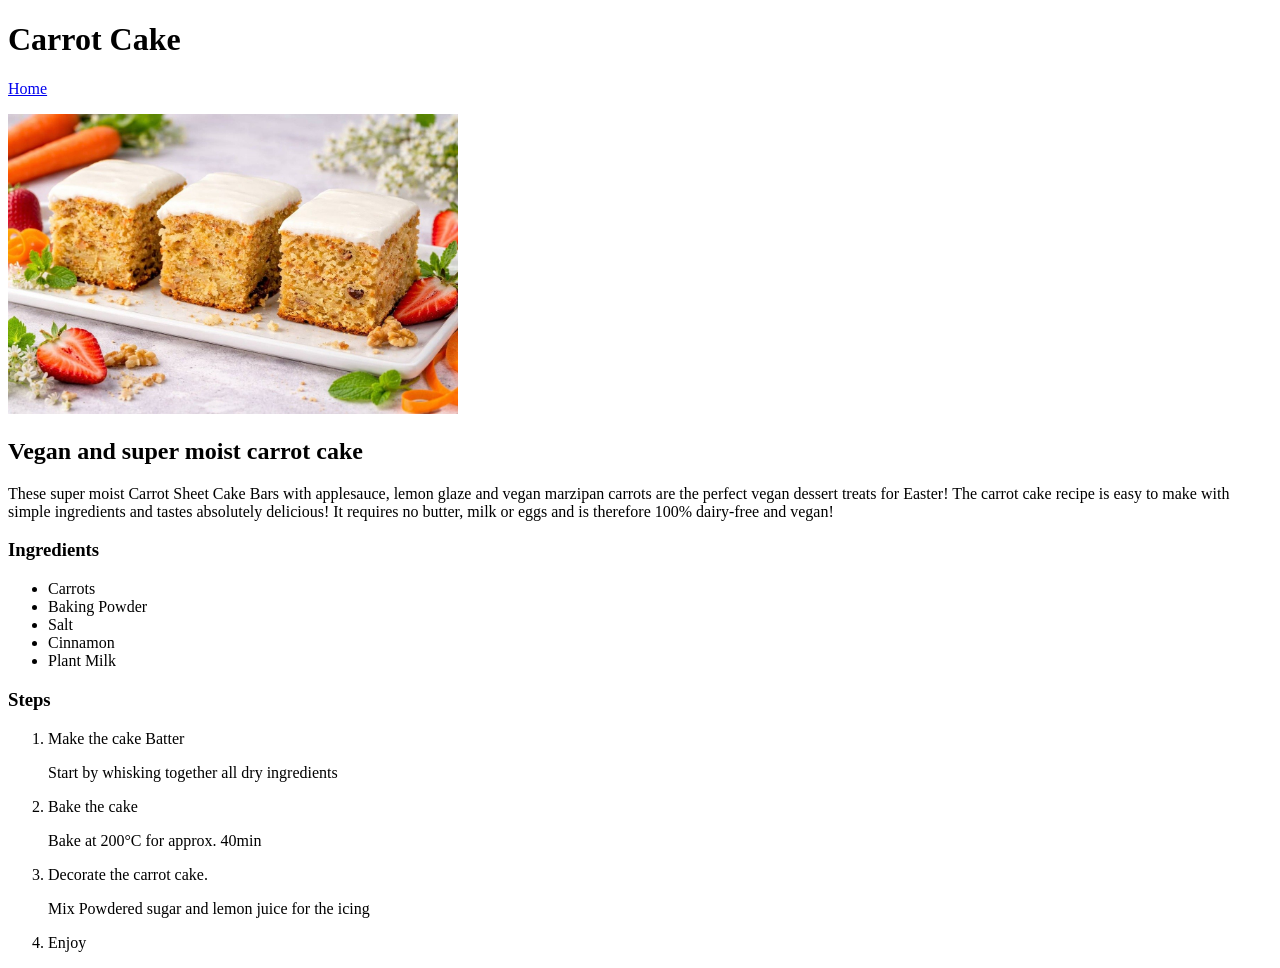
==== recipes/carrotcake.html @ 51523fca "Add multiple recipes pages and linked them Homepage links to the 3 recipes and the recipe sites have" ====
<!DOCTYPE html>
<html lang="en">
<head>
    <meta charset="UTF-8">
    <meta name="viewport" content="width=device-width, initial-scale=1.0">
    <title>Carrot Cake</title>
</head>

<body>
    <h1>Carrot Cake</h1>
    <p><a href="../index.html">Home</a></p>
    <img src="../img/carrotcake.jpg" alt="a picture of a carrot cake" height="300"> 
    <h2>Vegan and super moist carrot cake</h2>
    <p>
        These super moist Carrot Sheet Cake Bars with 
        applesauce, lemon glaze and vegan marzipan carrots
        are the perfect vegan dessert treats for Easter! 
        The carrot cake recipe is easy to make with simple 
        ingredients and tastes absolutely delicious! 
        It requires no butter, milk or eggs and is 
        therefore 100% dairy-free and vegan!
    </p>
    <h3>Ingredients</h3>
    <ul>
        <li>Carrots</li>
        <li>Baking Powder</li>
        <li>Salt</li>
        <li>Cinnamon</li>
        <li>Plant Milk</li>
    </ul>
    <h3>Steps</h3>
    <ol>
        <li>Make the cake Batter</li>
        <p>Start by whisking together all dry ingredients</p>
        <li>Bake the cake</li>
        <p>Bake at 200°C for approx. 40min</p>
        <li>Decorate the carrot cake.</li>
        <p>Mix Powdered sugar and lemon juice for the icing</p>
        <li>Enjoy</li>
    </ol>

</body>

</html>
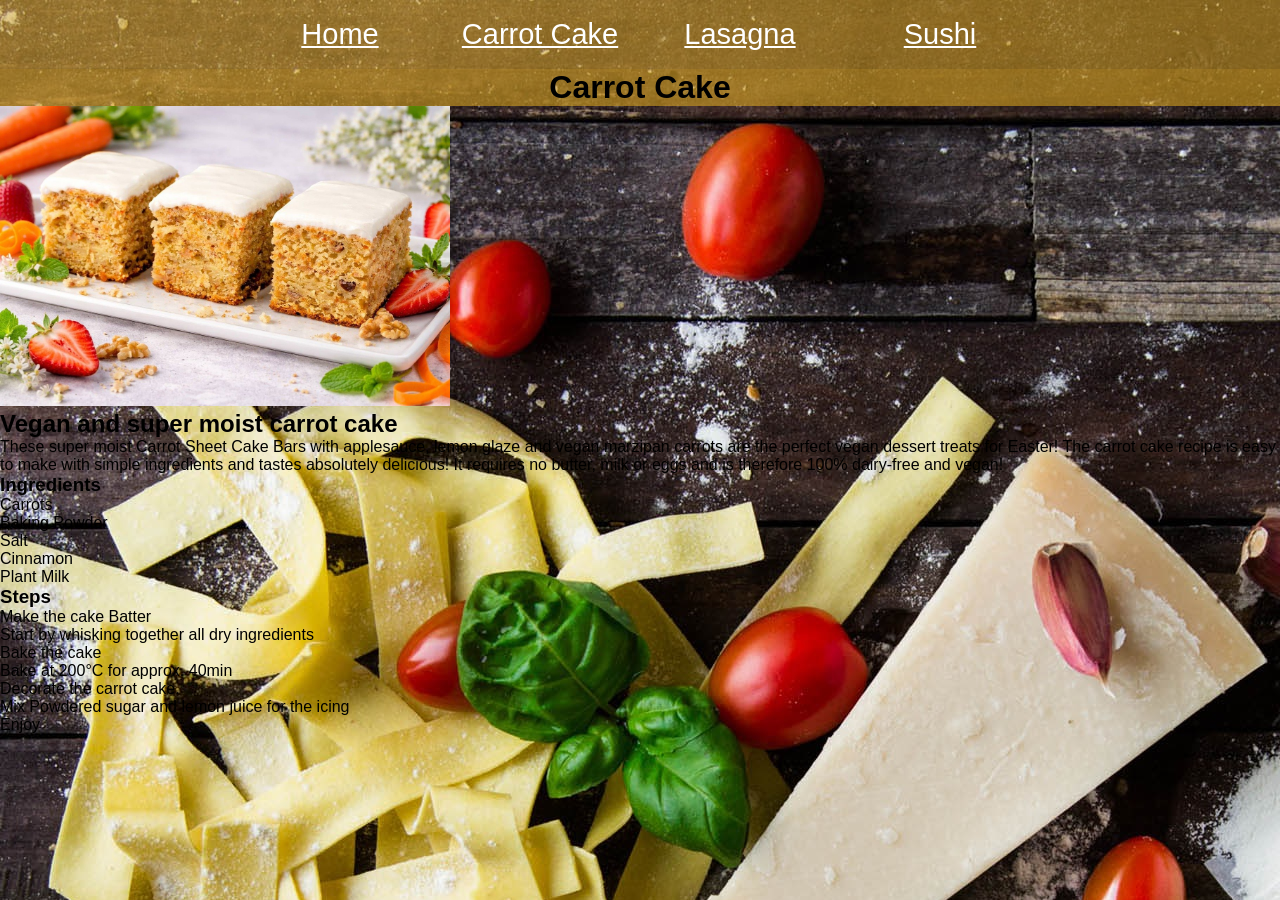
==== commit c0f971c9: "Create basic html layout and css styles created html and css for homepage before moving on to the re" ====
--- a/recipes/carrotcake.html
+++ b/recipes/carrotcake.html
@@ -4,12 +4,27 @@
     <meta charset="UTF-8">
     <meta name="viewport" content="width=device-width, initial-scale=1.0">
     <title>Carrot Cake</title>
+    <link rel="stylesheet" href="../styles.css">
 </head>
 
 <body>
-    <h1>Carrot Cake</h1>
-    <p><a href="../index.html">Home</a></p>
+    <div class="menu">
+        <div class="recipe">
+            <a class="list" href="../index.html">Home</a>
+            <a class="list" href="../recipes/carrotcake.html">Carrot Cake</a>
+            <a class="list" href="../recipes/lasagna.html">Lasagna</a>
+            <a class="list" href="../recipes/sushi.html">Sushi</a>
+        </div>
+    </div>
+
+    <div class="titel">    
+        <h1>Carrot Cake</h1>
+    </div>
+
+
+    
     <img src="../img/carrotcake.jpg" alt="a picture of a carrot cake" height="300"> 
+    
     <h2>Vegan and super moist carrot cake</h2>
     <p>
         These super moist Carrot Sheet Cake Bars with 
--- a/styles.css
+++ b/styles.css
@@ -0,0 +1,64 @@
+html {
+  box-sizing: border-box;
+}
+*, *:before, *:after {
+  box-sizing: inherit;
+  margin: 0px;
+  padding: 0px;
+}
+
+body {
+    background-color: rgb(0, 0, 0, 0.5);
+    background-image: url(./img/background.jpg);
+    background-color: #00000050;
+    font-family: Verdana, Geneva, Tahoma, sans-serif;
+    color: rgb(0, 0, 0);
+}
+
+.background {
+    display: flex;
+    justify-content: center;
+}
+
+.background-image {
+    width: 1200px;
+    height: auto;
+    display: block;
+    margin: auto;
+}
+
+.maintitel {
+    width: 1000px;
+    color: white;
+    font-size: 120px;
+    margin: 0 auto;
+    margin-top: 150px;
+}
+
+h1 {
+    background-color: #daa52095;
+    margin: 0 auto;
+    text-align: center;
+}
+
+.menu {
+    background-color: #daa52080;
+}
+
+.recipe {
+    width: 800px;
+    padding: 10px 0px;
+    margin: 0 auto;
+    text-align: center;
+    font-size: 29px;
+    display: flex;
+    /*border: 1px solid black; */
+}
+
+.list {
+    /*border: 1px solid black;*/
+    width: 250px;
+    padding: 8px;
+    margin: 0 auto;
+    color: white;
+}
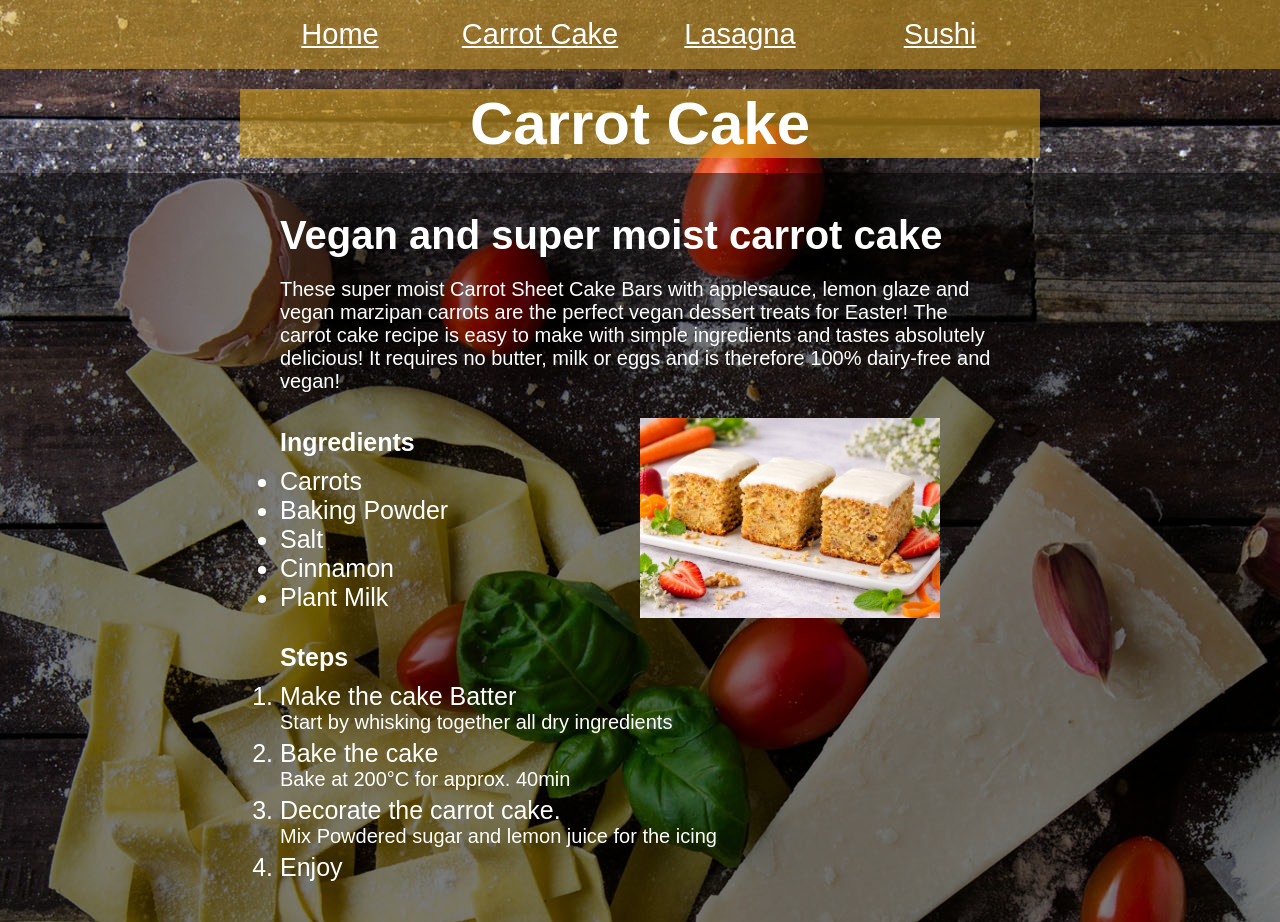
==== commit d58f0110: "Change recipe sites with styling from main css Use the css to get a basic styling and layoutfor the " ====
--- a/recipes/carrotcake.html
+++ b/recipes/carrotcake.html
@@ -22,38 +22,51 @@
     </div>
 
 
+    <div class="background-dark">
+        <div class="main-content">
+            
     
-    <img src="../img/carrotcake.jpg" alt="a picture of a carrot cake" height="300"> 
-    
-    <h2>Vegan and super moist carrot cake</h2>
-    <p>
-        These super moist Carrot Sheet Cake Bars with 
-        applesauce, lemon glaze and vegan marzipan carrots
-        are the perfect vegan dessert treats for Easter! 
-        The carrot cake recipe is easy to make with simple 
-        ingredients and tastes absolutely delicious! 
-        It requires no butter, milk or eggs and is 
-        therefore 100% dairy-free and vegan!
-    </p>
-    <h3>Ingredients</h3>
-    <ul>
-        <li>Carrots</li>
-        <li>Baking Powder</li>
-        <li>Salt</li>
-        <li>Cinnamon</li>
-        <li>Plant Milk</li>
-    </ul>
-    <h3>Steps</h3>
-    <ol>
-        <li>Make the cake Batter</li>
-        <p>Start by whisking together all dry ingredients</p>
-        <li>Bake the cake</li>
-        <p>Bake at 200°C for approx. 40min</p>
-        <li>Decorate the carrot cake.</li>
-        <p>Mix Powdered sugar and lemon juice for the icing</p>
-        <li>Enjoy</li>
-    </ol>
+            <h2>Vegan and super moist carrot cake</h2>
+            <p>
+                These super moist Carrot Sheet Cake Bars with 
+                applesauce, lemon glaze and vegan marzipan carrots
+                are the perfect vegan dessert treats for Easter! 
+                The carrot cake recipe is easy to make with simple 
+                ingredients and tastes absolutely delicious! 
+                It requires no butter, milk or eggs and is 
+                therefore 100% dairy-free and vegan!
+            </p>
 
+            <div class="ingredients">
+                <h3>Ingredients</h3>
+                <ul>
+                    <li>Carrots</li>
+                    <li>Baking Powder</li>
+                    <li>Salt</li>
+                    <li>Cinnamon</li>
+                    <li>Plant Milk</li>
+                </ul>
+            </div>
+
+            <div class="flex-container">
+                <img src="../img/carrotcake.jpg" alt="a picture of a carrot cake" height="250">
+            </div>
+                    
+            <div class="steps">
+                <h3>Steps</h3>
+                <ol>
+                    <li>Make the cake Batter</li>
+                    <p>Start by whisking together all dry ingredients</p>
+                    <li>Bake the cake</li>
+                    <p>Bake at 200°C for approx. 40min</p>
+                    <li>Decorate the carrot cake.</li>
+                    <p>Mix Powdered sugar and lemon juice for the icing</p>
+                    <li>Enjoy</li>
+                </ol>
+            </div>
+
+        </div>
+    </div>
 </body>
 
 </html>
--- a/styles.css
+++ b/styles.css
@@ -15,17 +15,6 @@
     color: rgb(0, 0, 0);
 }
 
-.background {
-    display: flex;
-    justify-content: center;
-}
-
-.background-image {
-    width: 1200px;
-    height: auto;
-    display: block;
-    margin: auto;
-}
 
 .maintitel {
     width: 1000px;
@@ -33,6 +22,14 @@
     font-size: 120px;
     margin: 0 auto;
     margin-top: 150px;
+}
+
+.titel {
+    width: 800px;
+    color: white;
+    font-size: 30px;
+    margin: 0 auto;
+    margin-top: 20px;
 }
 
 h1 {
@@ -61,4 +58,69 @@
     padding: 8px;
     margin: 0 auto;
     color: white;
+}
+
+.background-dark {
+    background-color: #00000080;
+}
+
+h2, h3, p, ul, ol {
+    color: white;
+    text-align: left;
+    margin: 10px;
+    font-size: 20px;
+}
+
+h2 {
+    font-size: 40px;
+    margin-bottom: 20px;
+}
+
+h3 {
+    font-size: 25px;
+    margin-top: 25px;
+    margin-bottom: 7px;
+}
+
+p {
+    font-size: 20px;
+}
+
+ol p {
+    margin: 0px;
+    margin-bottom: 5px;
+}
+
+li {
+    font-size: 25px;
+}
+
+
+.main-content {
+    width: 800px;
+    margin: 0 auto;
+    margin-top: 15px;
+    padding: 30px;
+}
+
+.ingredients, .steps {
+    width: 370px;
+}
+
+.ingredients {
+    float: left;
+}
+
+.steps {
+    width: 800px;
+}
+
+.flex-container {
+    display: flex;
+    margin-top: 25px;
+}
+
+img {
+    height: 200px;
+    width: auto;
 }
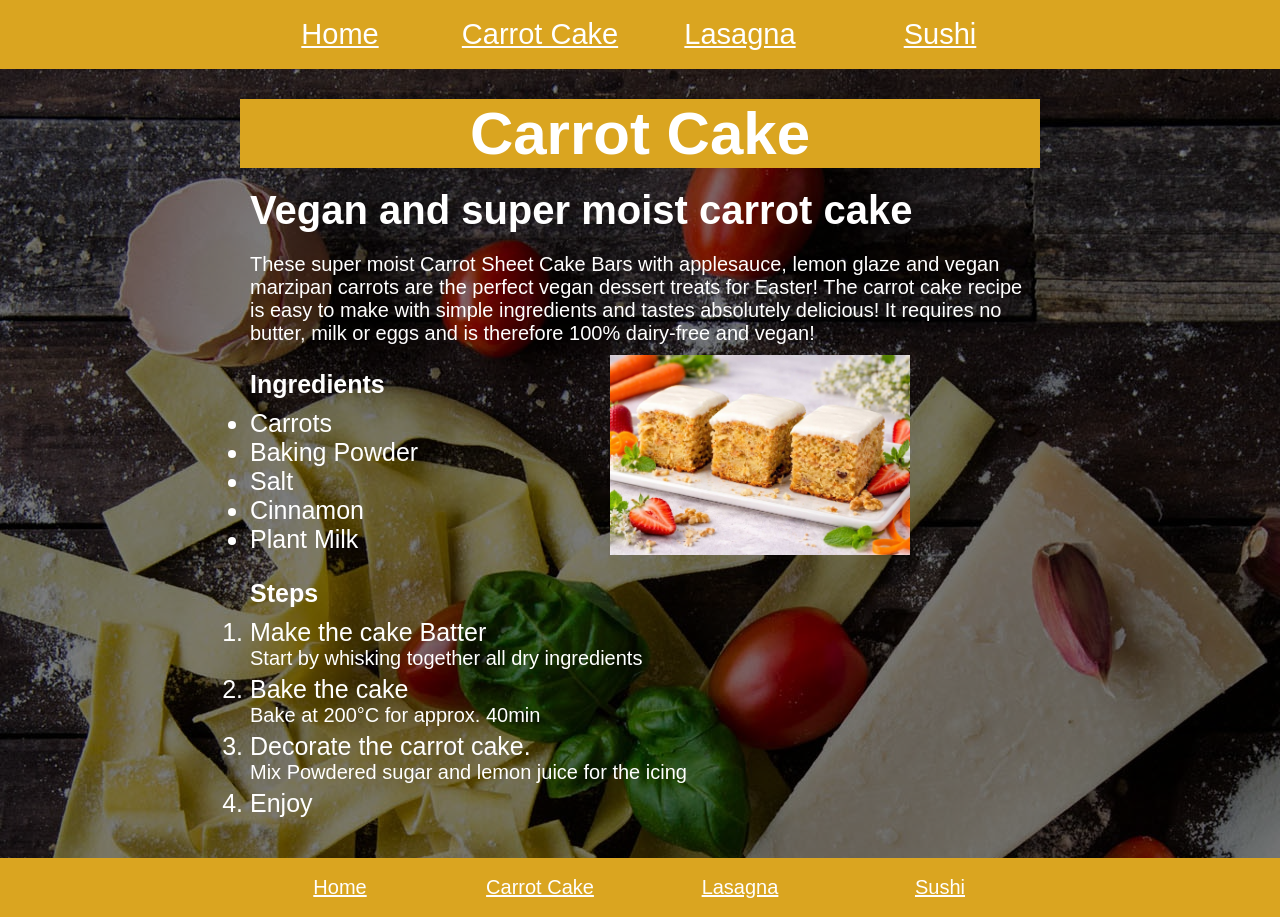
==== commit 73ecd4ce: "Change menu and footer to flexbox Used double statements, cleaned up the css, used flexbox for bette" ====
--- a/recipes/carrotcake.html
+++ b/recipes/carrotcake.html
@@ -9,7 +9,7 @@
 
 <body>
     <div class="menu">
-        <div class="recipe">
+        <div class="recipe flex-container">
             <a class="list" href="../index.html">Home</a>
             <a class="list" href="../recipes/carrotcake.html">Carrot Cake</a>
             <a class="list" href="../recipes/lasagna.html">Lasagna</a>
@@ -17,12 +17,13 @@
         </div>
     </div>
 
-    <div class="titel">    
-        <h1>Carrot Cake</h1>
-    </div>
+    <div class="background-dark">
+        <div class="titel">    
+           <h1>Carrot Cake</h1>
+        </div>
 
 
-    <div class="background-dark">
+    
         <div class="main-content">
             
     
@@ -36,21 +37,21 @@
                 It requires no butter, milk or eggs and is 
                 therefore 100% dairy-free and vegan!
             </p>
+            <div class="flex-container">
+                <div class="ingredients">
+                    <h3>Ingredients</h3>
+                    <ul>
+                        <li>Carrots</li>
+                        <li>Baking Powder</li>
+                        <li>Salt</li>
+                        <li>Cinnamon</li>
+                        <li>Plant Milk</li>
+                    </ul>
+                </div>
 
-            <div class="ingredients">
-                <h3>Ingredients</h3>
-                <ul>
-                    <li>Carrots</li>
-                    <li>Baking Powder</li>
-                    <li>Salt</li>
-                    <li>Cinnamon</li>
-                    <li>Plant Milk</li>
-                </ul>
-            </div>
-
-            <div class="flex-container">
                 <img src="../img/carrotcake.jpg" alt="a picture of a carrot cake" height="250">
             </div>
+            
                     
             <div class="steps">
                 <h3>Steps</h3>
@@ -67,6 +68,14 @@
 
         </div>
     </div>
+    <div class="footer">
+        <div class="recipe flex-container">
+            <a class="list" href="../index.html">Home</a>
+            <a class="list" href="../recipes/carrotcake.html">Carrot Cake</a>
+            <a class="list" href="../recipes/lasagna.html">Lasagna</a>
+            <a class="list" href="../recipes/sushi.html">Sushi</a>
+        </div>
+    </div>
 </body>
 
 </html>
--- a/styles.css
+++ b/styles.css
@@ -10,15 +10,13 @@
 body {
     background-color: rgb(0, 0, 0, 0.5);
     background-image: url(./img/background.jpg);
-    background-color: #00000050;
     font-family: Verdana, Geneva, Tahoma, sans-serif;
-    color: rgb(0, 0, 0);
+    color: white;
 }
 
 
 .maintitel {
     width: 1000px;
-    color: white;
     font-size: 120px;
     margin: 0 auto;
     margin-top: 150px;
@@ -26,20 +24,19 @@
 
 .titel {
     width: 800px;
-    color: white;
     font-size: 30px;
     margin: 0 auto;
-    margin-top: 20px;
+    margin-bottom: 20px;
 }
 
 h1 {
-    background-color: #daa52095;
+    background-color: #daa520;
     margin: 0 auto;
     text-align: center;
 }
 
 .menu {
-    background-color: #daa52080;
+    background-color: #daa520;
 }
 
 .recipe {
@@ -48,8 +45,7 @@
     margin: 0 auto;
     text-align: center;
     font-size: 29px;
-    display: flex;
-    /*border: 1px solid black; */
+    /*border: 1px solid black;*/ 
 }
 
 .list {
@@ -61,11 +57,12 @@
 }
 
 .background-dark {
-    background-color: #00000080;
+    background-color: #00000080; 
+    padding: 30px;
+       
 }
 
 h2, h3, p, ul, ol {
-    color: white;
     text-align: left;
     margin: 10px;
     font-size: 20px;
@@ -74,11 +71,12 @@
 h2 {
     font-size: 40px;
     margin-bottom: 20px;
+    
 }
 
 h3 {
     font-size: 25px;
-    margin-top: 25px;
+    margin-top: 15px;
     margin-bottom: 7px;
 }
 
@@ -99,8 +97,8 @@
 .main-content {
     width: 800px;
     margin: 0 auto;
-    margin-top: 15px;
-    padding: 30px;
+    
+    padding: 0px;
 }
 
 .ingredients, .steps {
@@ -108,7 +106,7 @@
 }
 
 .ingredients {
-    float: left;
+    /*float: left;*/
 }
 
 .steps {
@@ -117,10 +115,17 @@
 
 .flex-container {
     display: flex;
-    margin-top: 25px;
 }
 
 img {
     height: 200px;
     width: auto;
+}
+
+.footer{
+    background-color: #daa520;
+}
+
+.footer .recipe {
+    font-size: 20px;
 }
